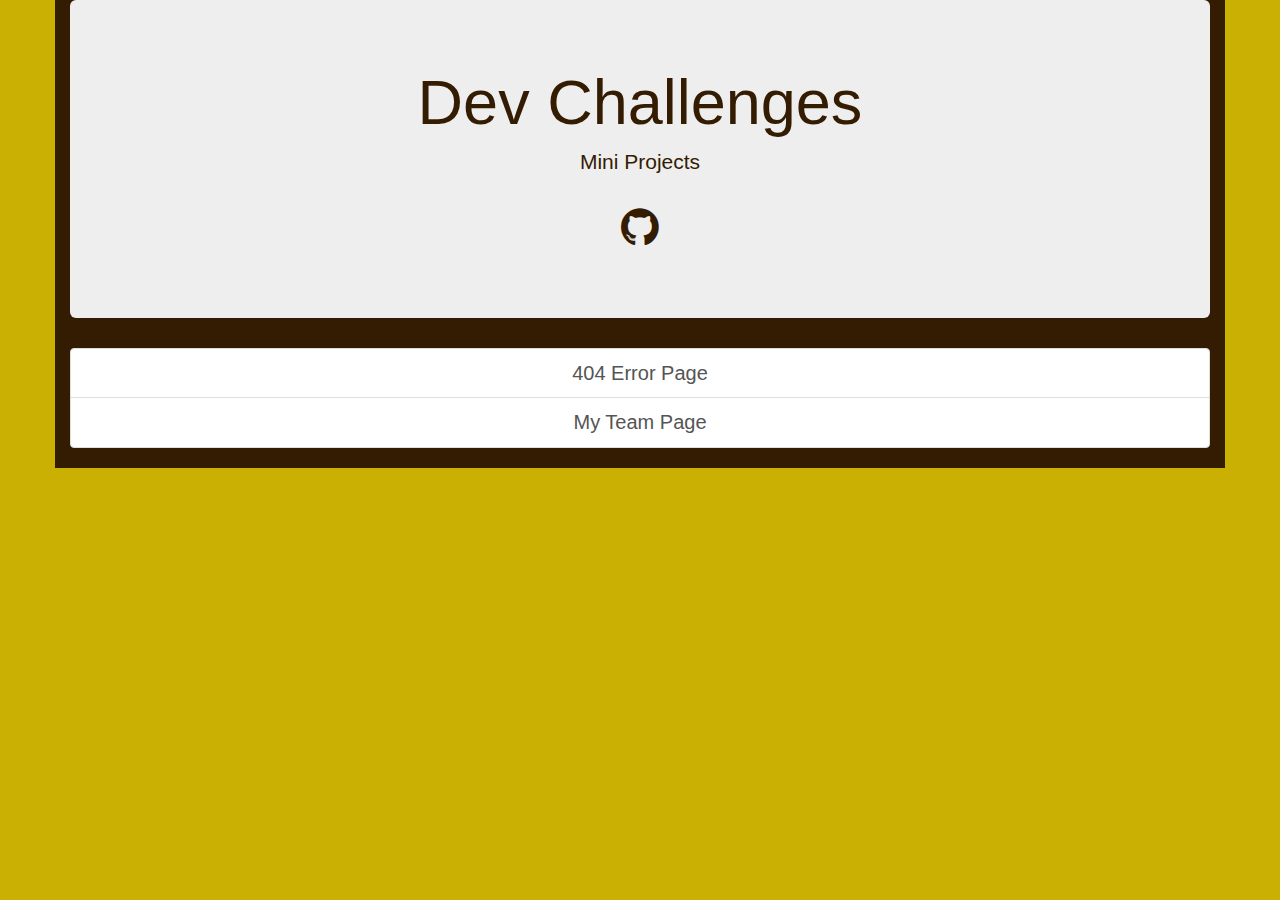
==== index.html @ 03bc4443 "update" ====
<!DOCTYPE html>
<html lang="en">
<head>
  <meta charset="UTF-8">
  <meta name="viewport" content="width=device-width, initial-scale=1">
  <title>JavaScript Projects</title>
  <link rel="icon" type="image/png" href="js.png" sizes="32x32">
  <link rel="stylesheet" type="text/css" href="https://cdnjs.cloudflare.com/ajax/libs/font-awesome/4.7.0/css/font-awesome.min.css">
  <link rel="stylesheet" href="https://cdnjs.cloudflare.com/ajax/libs/twitter-bootstrap/3.4.0/css/bootstrap.min.css">
</head>
<style>
  body{
    background-color: #C9B003;
    color: #341C02;
  }
  .container{
    background-color: #341C02;
  }
  .list-group-item{
    font-size: 20px;
    text-align: center;
    color: #341C02;
  }
  .home-links{
  font-size: 44px;
  padding-top: 5px;
  padding-bottom: 10px;
  max-width: 960px; 
  margin: auto;
  }
  a{
    color: #341C02;
  }
  a:hover{
    color: #8a5924;
  }
  
</style>
  <body>
    <div class="container">
      <div class="jumbotron text-center">
        <h1>Dev Challenges</h1>
        <p class="lead">Mini Projects</b></a></p>
        <p><div class="home-links"><a href="https://github.com/highflyer910/dev_challenges" target="_blank"><i class="fa fa-github"></i></a></div>
      </div></p>
      

      <div class="list-group">
        <a href="error_page/index.html" class="list-group-item list-group-item-action" target="_blank">404 Error Page</a>
        <a href="my_team/index.html" class="list-group-item list-group-item-action" target="_blank">My Team Page</a>
        


      </div>
    </div> <!-- /container -->
  </body>
</html>
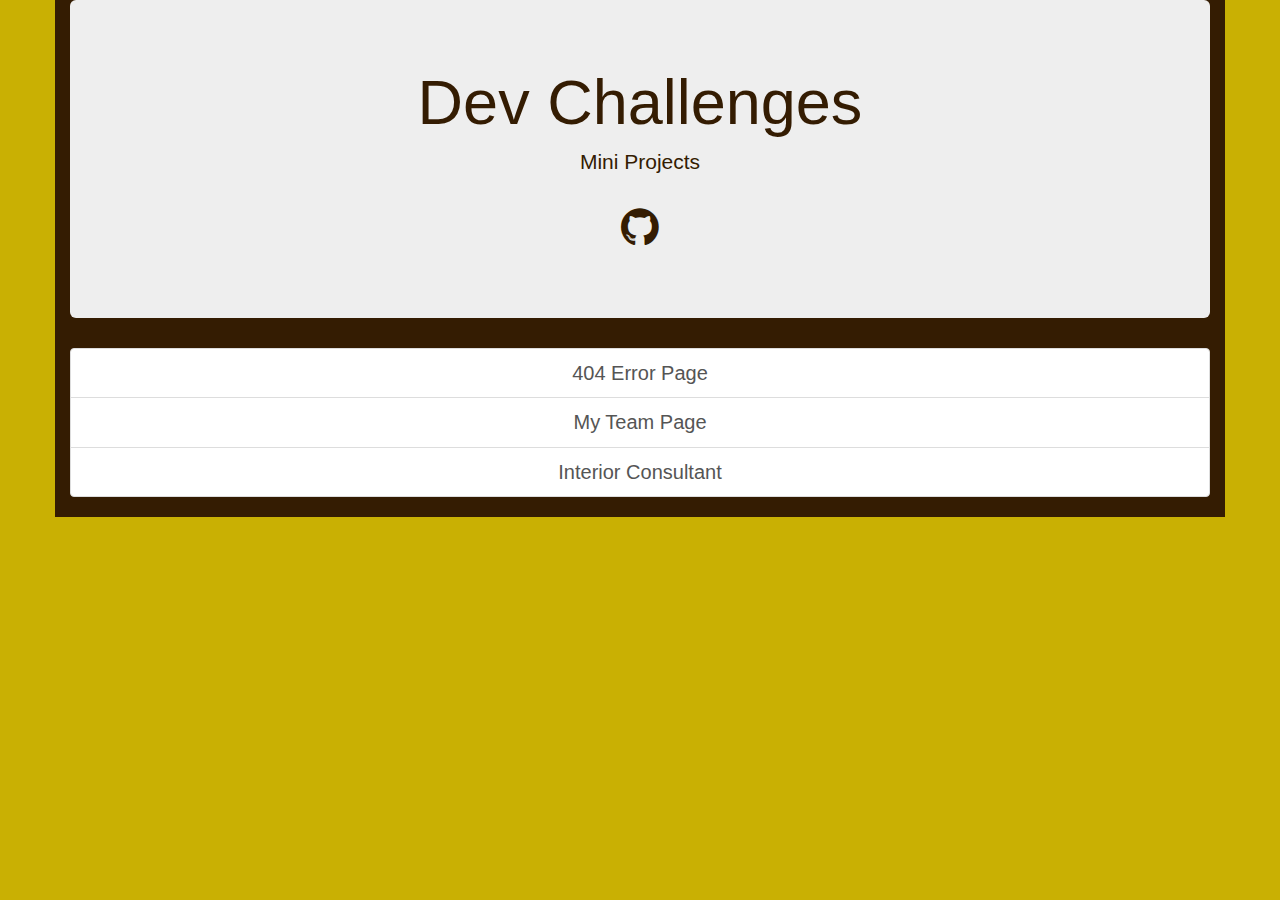
==== commit cfef217c: "interior consultant" ====
--- a/index.html
+++ b/index.html
@@ -48,6 +48,7 @@
       <div class="list-group">
         <a href="error_page/index.html" class="list-group-item list-group-item-action" target="_blank">404 Error Page</a>
         <a href="my_team/index.html" class="list-group-item list-group-item-action" target="_blank">My Team Page</a>
+        <a href="interior-consultant/index.html" class="list-group-item list-group-item-action" target="_blank">Interior Consultant</a>
         
 
 
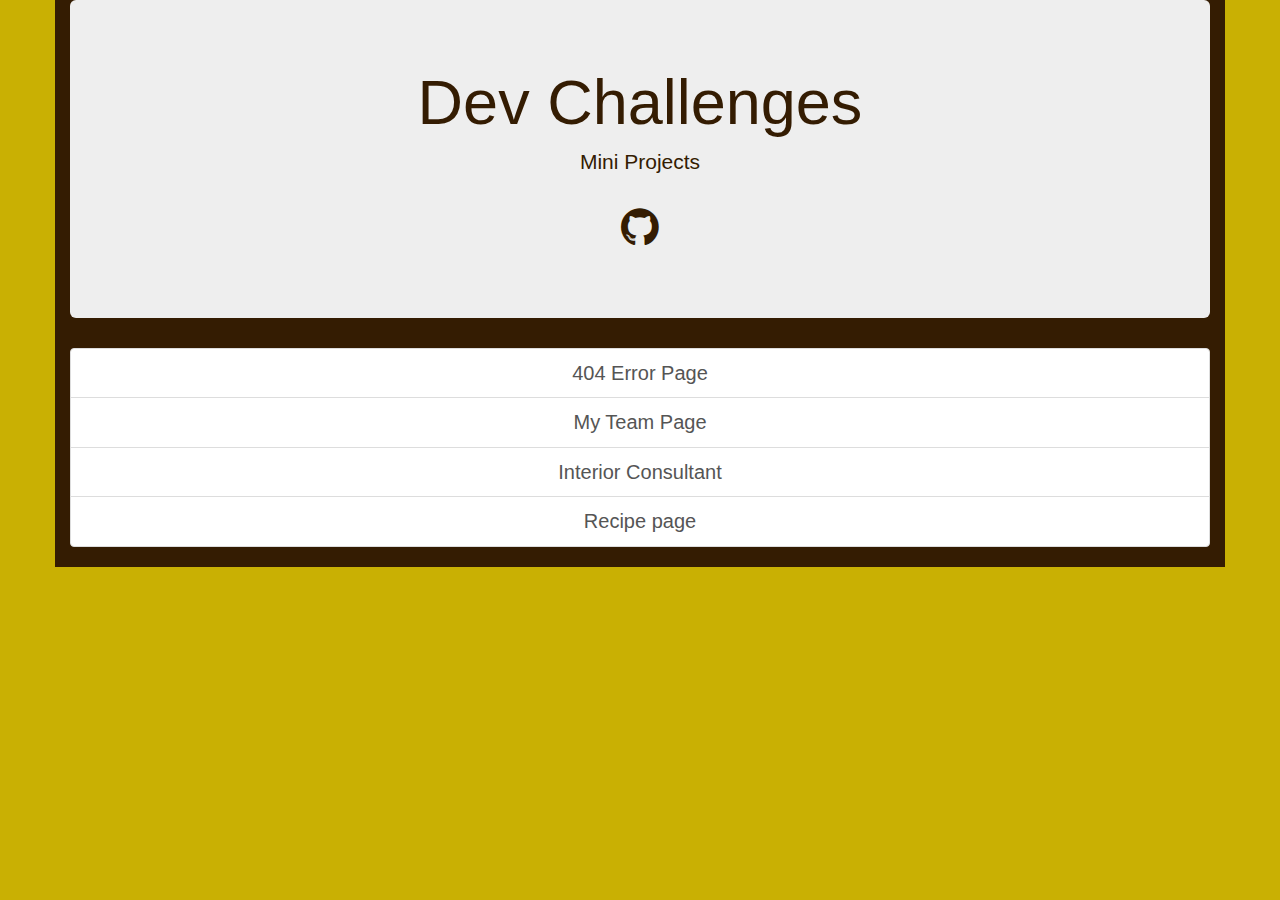
==== commit 67f0b3bc: "add recipe page" ====
--- a/index.html
+++ b/index.html
@@ -49,9 +49,7 @@
         <a href="error_page/index.html" class="list-group-item list-group-item-action" target="_blank">404 Error Page</a>
         <a href="my_team/index.html" class="list-group-item list-group-item-action" target="_blank">My Team Page</a>
         <a href="interior-consultant/index.html" class="list-group-item list-group-item-action" target="_blank">Interior Consultant</a>
-        
-
-
+        <a href="recipe-page/index.html" class="list-group-item list-group-item-action" target="_blank">Recipe page</a>
       </div>
     </div> <!-- /container -->
   </body>
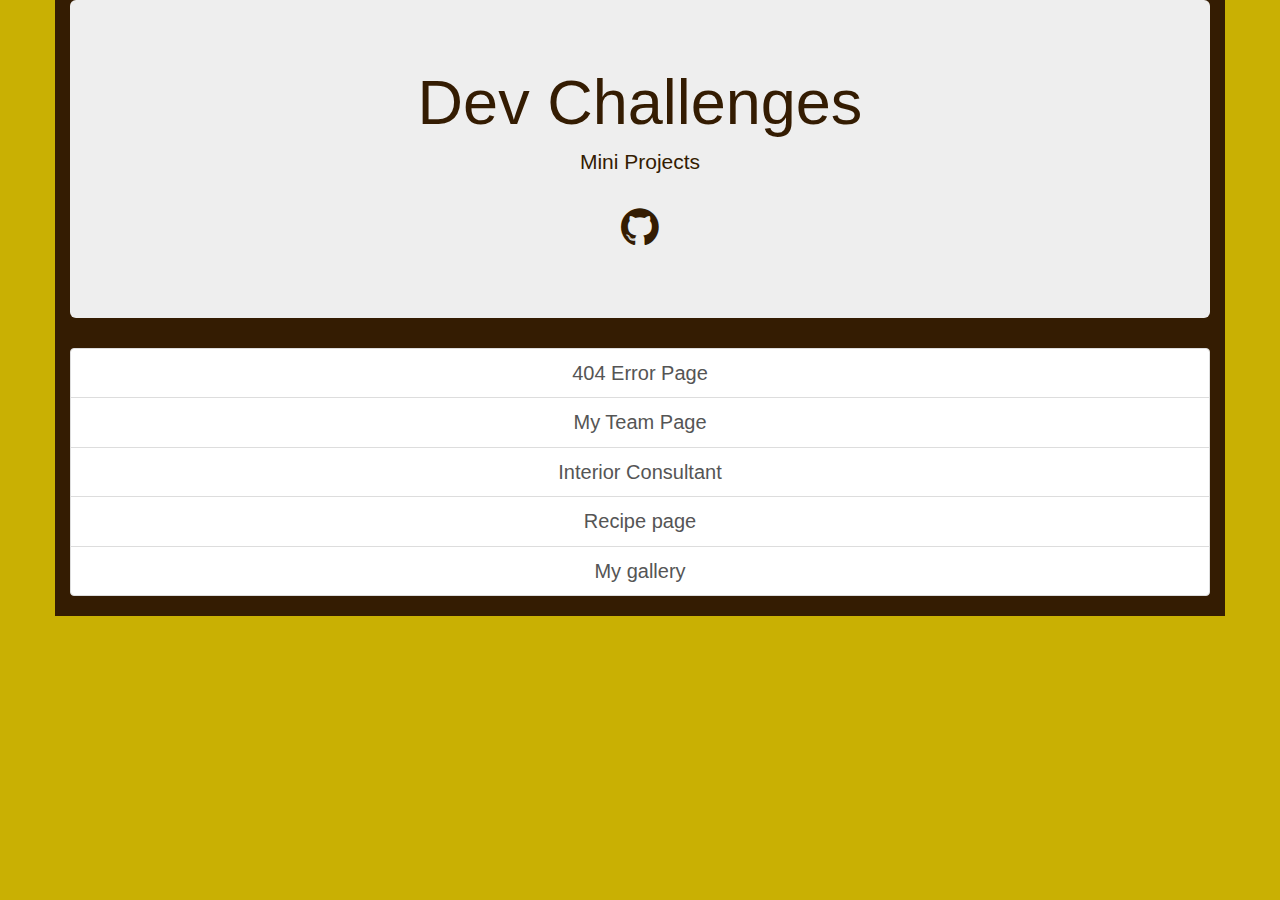
==== commit 50e60ed7: "add gallery" ====
--- a/index.html
+++ b/index.html
@@ -3,8 +3,8 @@
 <head>
   <meta charset="UTF-8">
   <meta name="viewport" content="width=device-width, initial-scale=1">
-  <title>JavaScript Projects</title>
-  <link rel="icon" type="image/png" href="js.png" sizes="32x32">
+  <title>Dev Challenges</title>
+  <link rel="icon" type="image/png" href="images/devchallenges.png" sizes="32x32">
   <link rel="stylesheet" type="text/css" href="https://cdnjs.cloudflare.com/ajax/libs/font-awesome/4.7.0/css/font-awesome.min.css">
   <link rel="stylesheet" href="https://cdnjs.cloudflare.com/ajax/libs/twitter-bootstrap/3.4.0/css/bootstrap.min.css">
 </head>
@@ -41,8 +41,8 @@
       <div class="jumbotron text-center">
         <h1>Dev Challenges</h1>
         <p class="lead">Mini Projects</b></a></p>
-        <p><div class="home-links"><a href="https://github.com/highflyer910/dev_challenges" target="_blank"><i class="fa fa-github"></i></a></div>
-      </div></p>
+        <div class="home-links"><a href="https://github.com/highflyer910/dev_challenges" target="_blank"><i class="fa fa-github"></i></a></div>
+      </div>
       
 
       <div class="list-group">
@@ -50,6 +50,7 @@
         <a href="my_team/index.html" class="list-group-item list-group-item-action" target="_blank">My Team Page</a>
         <a href="interior-consultant/index.html" class="list-group-item list-group-item-action" target="_blank">Interior Consultant</a>
         <a href="recipe-page/index.html" class="list-group-item list-group-item-action" target="_blank">Recipe page</a>
+        <a href="my_gallery/index.html" class="list-group-item list-group-item-action" target="_blank">My gallery</a>
       </div>
     </div> <!-- /container -->
   </body>
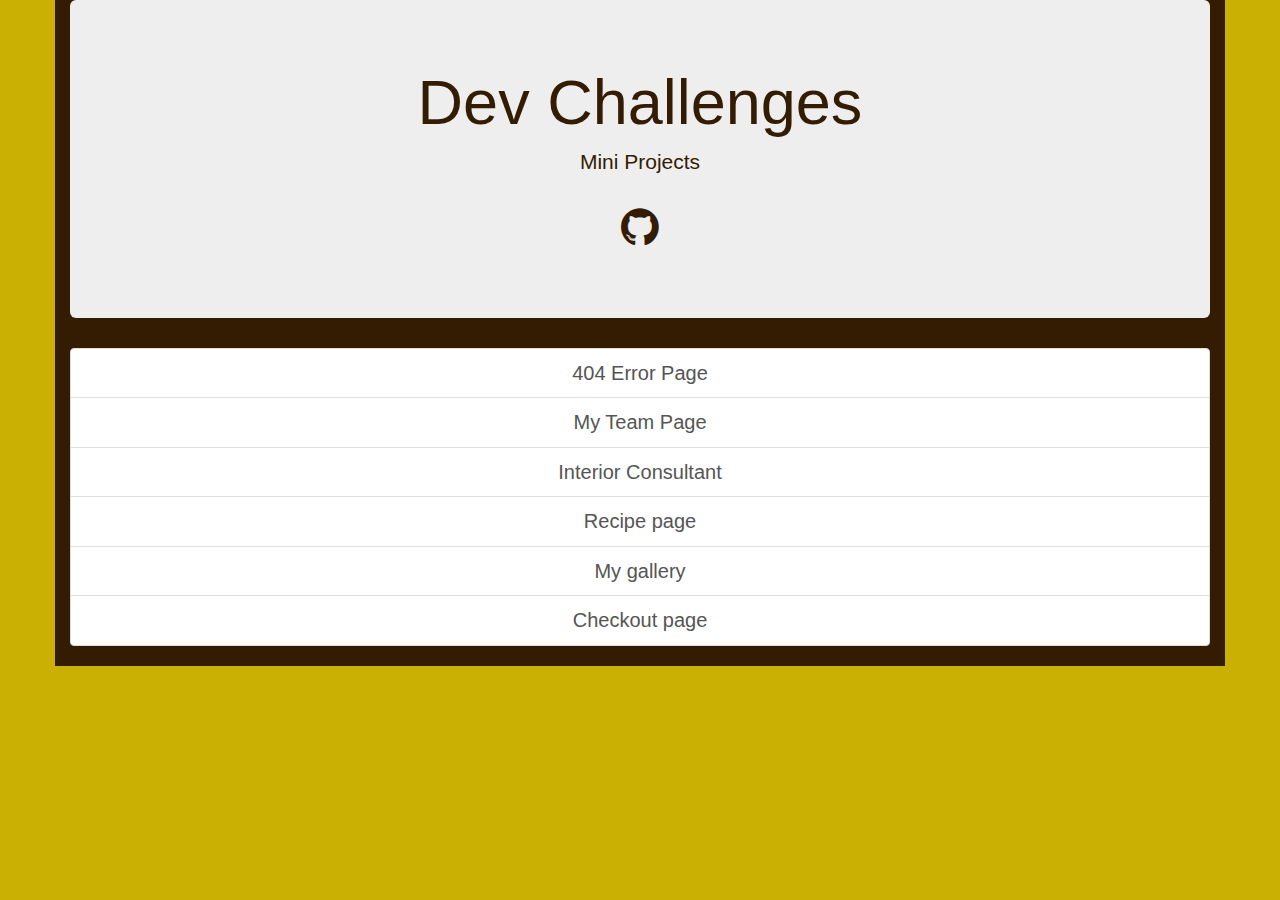
==== commit bc922250: "add checkout page" ====
--- a/index.html
+++ b/index.html
@@ -51,6 +51,7 @@
         <a href="interior-consultant/index.html" class="list-group-item list-group-item-action" target="_blank">Interior Consultant</a>
         <a href="recipe-page/index.html" class="list-group-item list-group-item-action" target="_blank">Recipe page</a>
         <a href="my_gallery/index.html" class="list-group-item list-group-item-action" target="_blank">My gallery</a>
+        <a href="checkout-page/index.html" class="list-group-item list-group-item-action" target="_blank">Checkout page</a>
       </div>
     </div> <!-- /container -->
   </body>
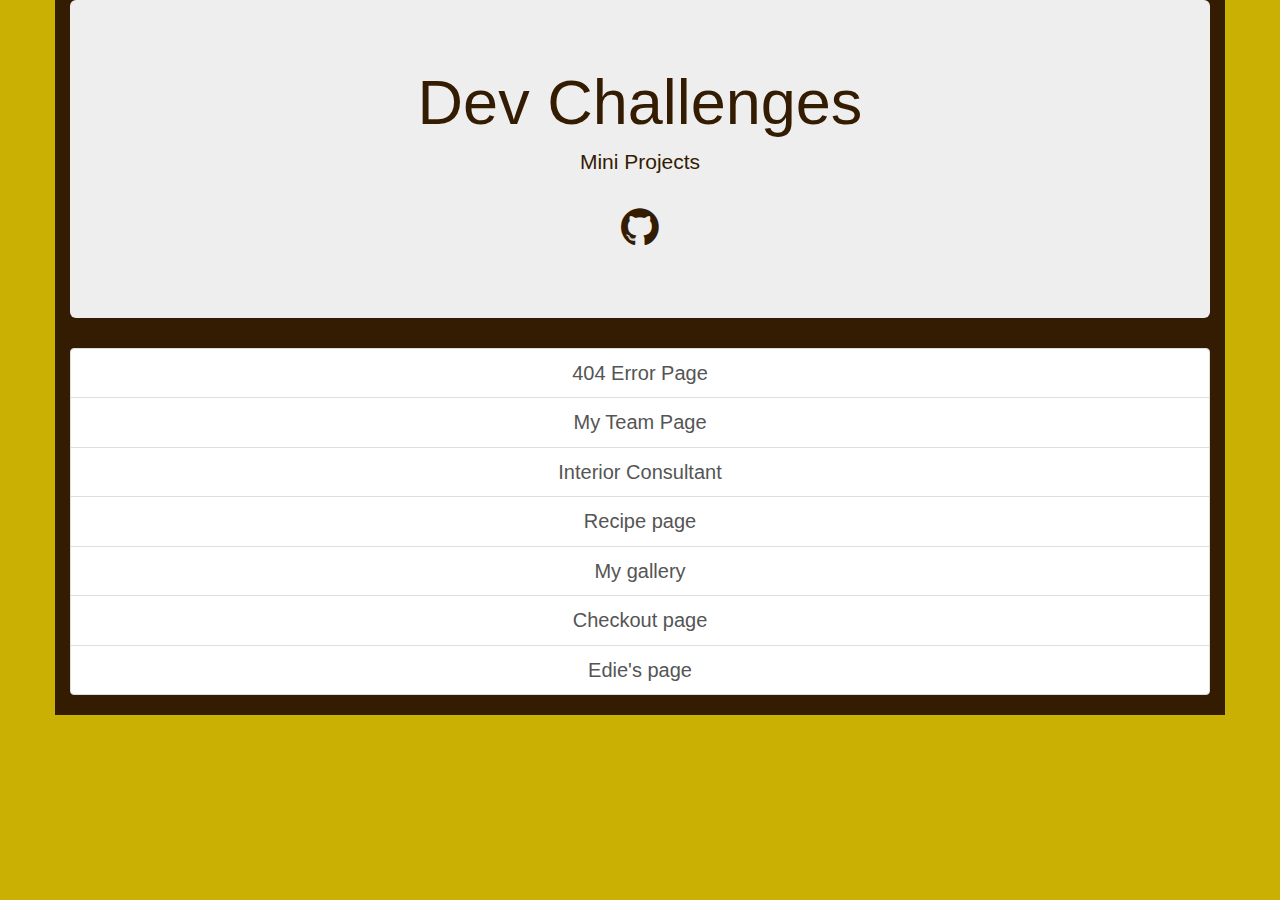
==== commit 0be54823: "update" ====
--- a/index.html
+++ b/index.html
@@ -52,6 +52,8 @@
         <a href="recipe-page/index.html" class="list-group-item list-group-item-action" target="_blank">Recipe page</a>
         <a href="my_gallery/index.html" class="list-group-item list-group-item-action" target="_blank">My gallery</a>
         <a href="checkout-page/index.html" class="list-group-item list-group-item-action" target="_blank">Checkout page</a>
+        <a href="edie-homepage/index.html" class="list-group-item list-group-item-action" target="_blank">Edie's page</a>
+
       </div>
     </div> <!-- /container -->
   </body>
